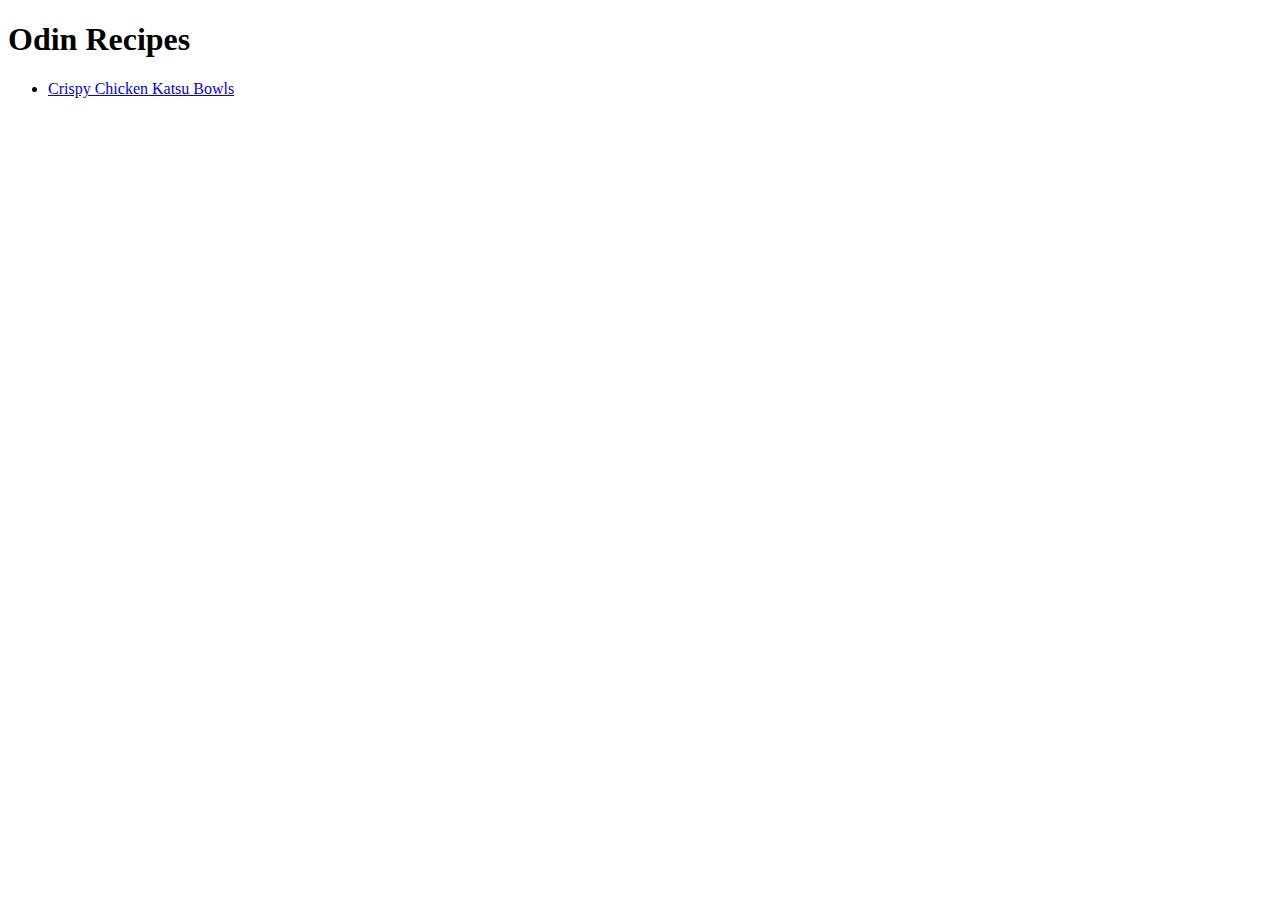
==== index.html @ edd72ffd "Add index.html" ====
<!DOCTYPE html>
<html lang="en">
  <head>
    <meta charset="UTF-8" />
    <meta name="viewport" content="width=device-width, initial-scale=1.0" />
    <title>Recipes | Index</title>
  </head>
  <body>
    <h1>Odin Recipes</h1>
    <ul>
      <li>
        <a href="recipes/crispy-chicken-katsu-bowls.html"
          >Crispy Chicken Katsu Bowls</a
        >
      </li>
    </ul>
  </body>
</html>
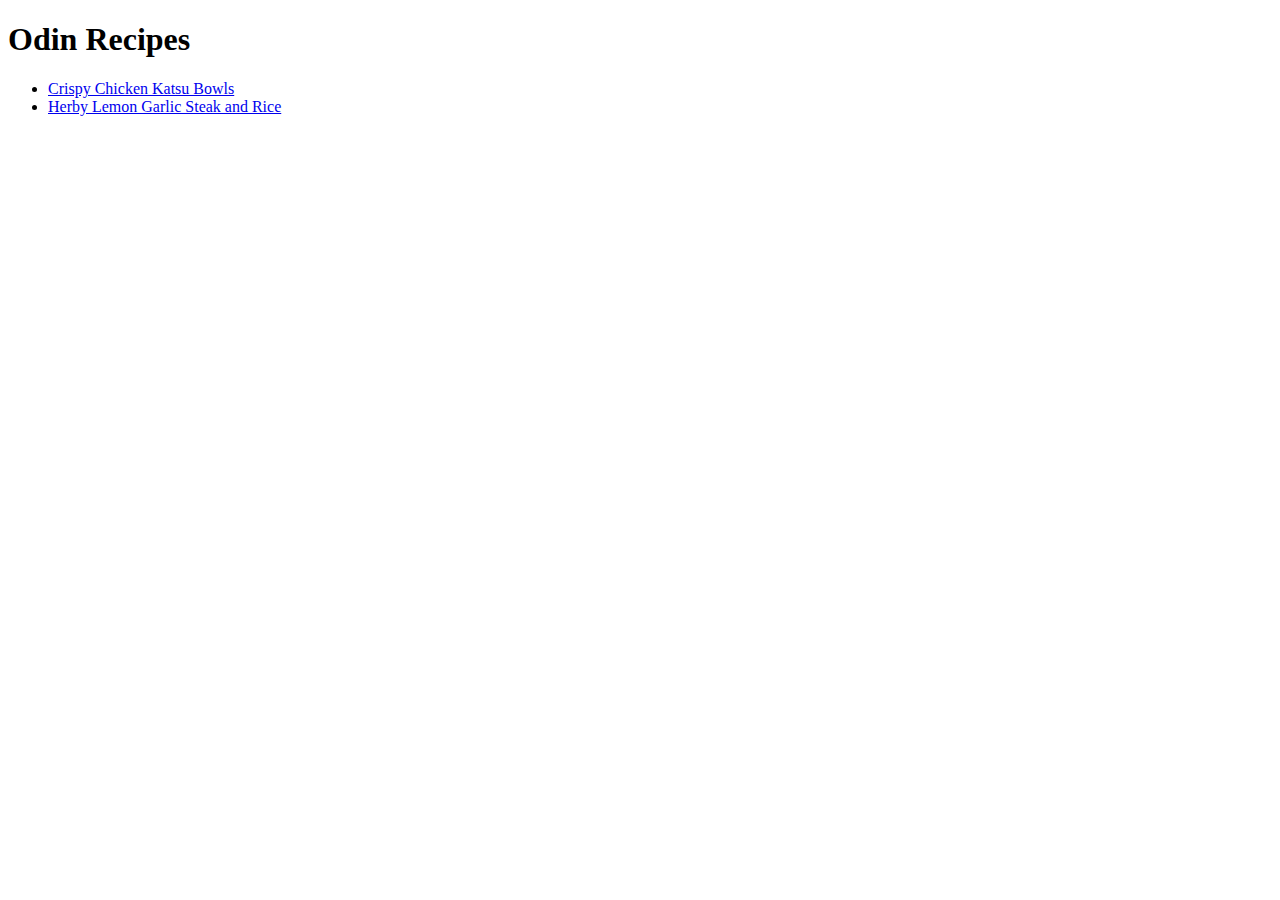
==== commit ddbc261f: "Add herby lemon garlic steak and rice recipe" ====
--- a/index.html
+++ b/index.html
@@ -13,6 +13,11 @@
           >Crispy Chicken Katsu Bowls</a
         >
       </li>
+      <li>
+        <a href="recipes/herby-lemon-garlic-steak-and-rice.html"
+          >Herby Lemon Garlic Steak and Rice</a
+        >
+      </li>
     </ul>
   </body>
 </html>
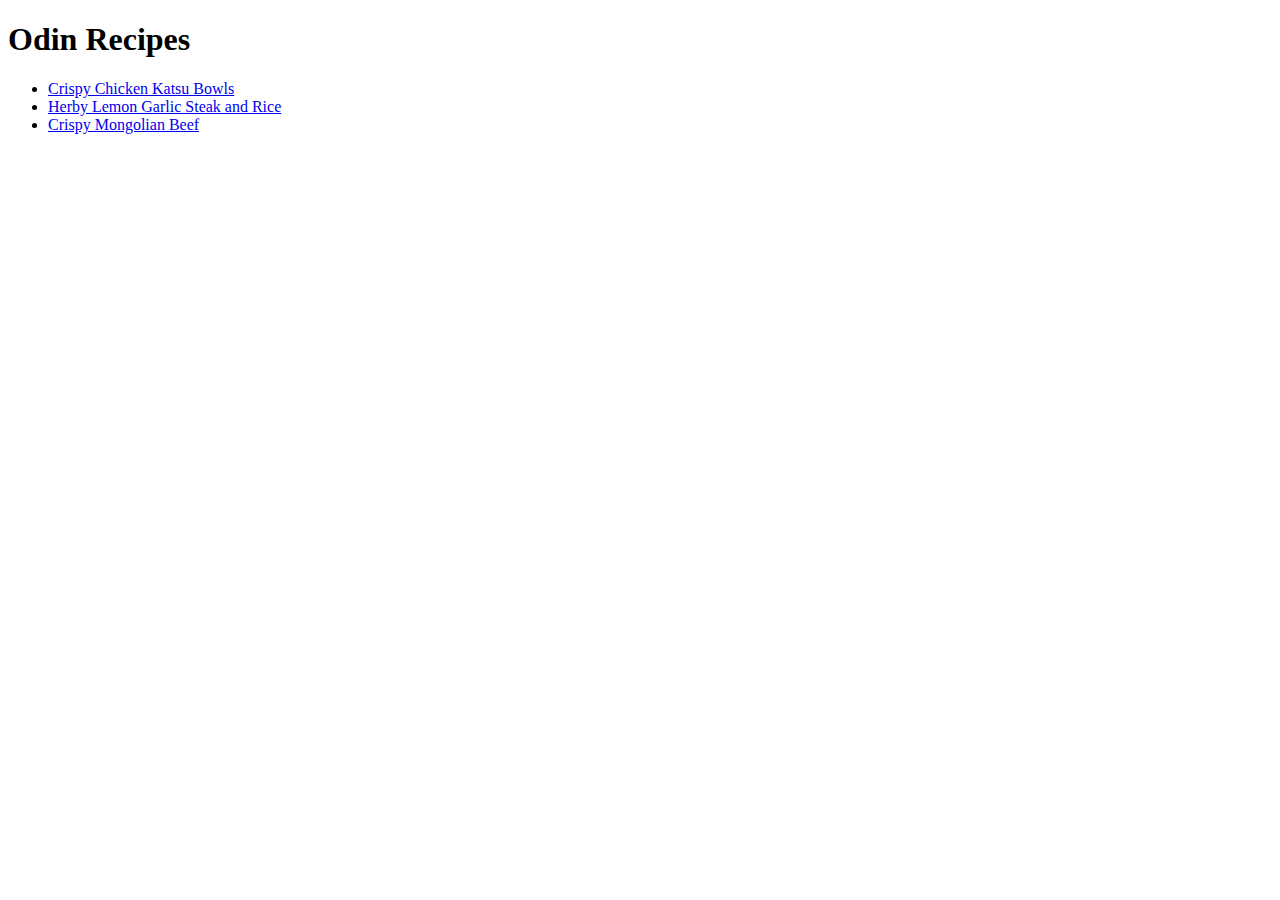
==== commit 3ce8b80a: "Add crispy mongolian beef recipe" ====
--- a/index.html
+++ b/index.html
@@ -18,6 +18,9 @@
           >Herby Lemon Garlic Steak and Rice</a
         >
       </li>
+      <li>
+        <a href="recipes/crispy-mongolian-beef.html">Crispy Mongolian Beef</a>
+      </li>
     </ul>
   </body>
 </html>
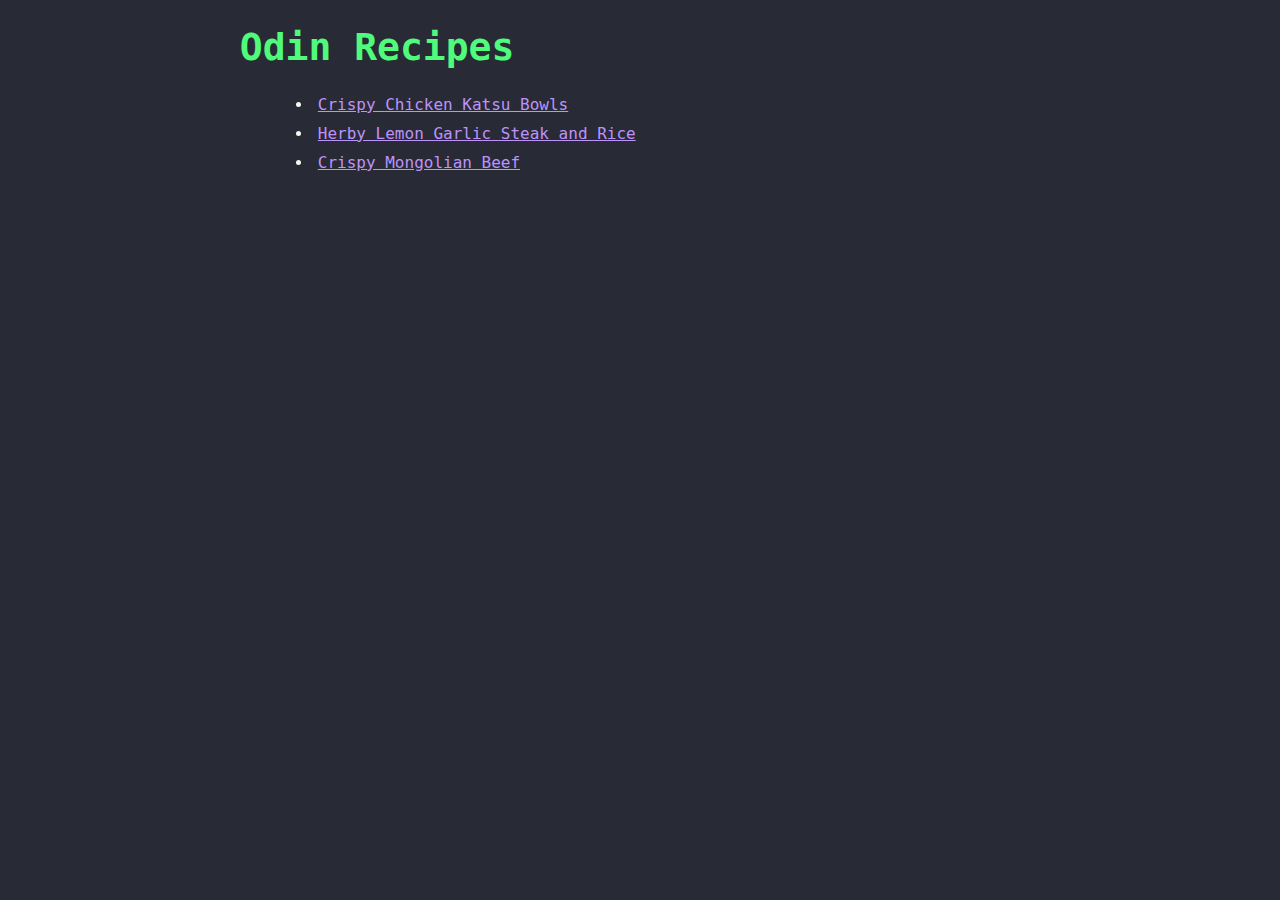
==== commit a68fb7f1: "Add style to project pages" ====
--- a/index.html
+++ b/index.html
@@ -3,6 +3,7 @@
   <head>
     <meta charset="UTF-8" />
     <meta name="viewport" content="width=device-width, initial-scale=1.0" />
+    <link rel="stylesheet" href="style.css" />
     <title>Recipes | Index</title>
   </head>
   <body>
--- a/style.css
+++ b/style.css
@@ -0,0 +1,37 @@
+* {
+  font-family: "monaco", monospace;
+  background-color: #282a36;
+  color: #f8f8f2;
+  padding-left: 7%;
+  padding-right: 7%;
+}
+
+a:hover {
+  color: #ff79c6;
+}
+
+a {
+  color: #bd93f9;
+  padding: 0px;
+}
+
+h1 {
+  color: #50fa7b;
+  font-size: 38px;
+  font-weight: bold;
+}
+
+ol,
+ul {
+  list-style-position: inside;
+}
+
+.warning {
+  color: #ff5555;
+  padding: 0px;
+  text-align: center;
+}
+
+li {
+  padding-bottom: 10px;
+}
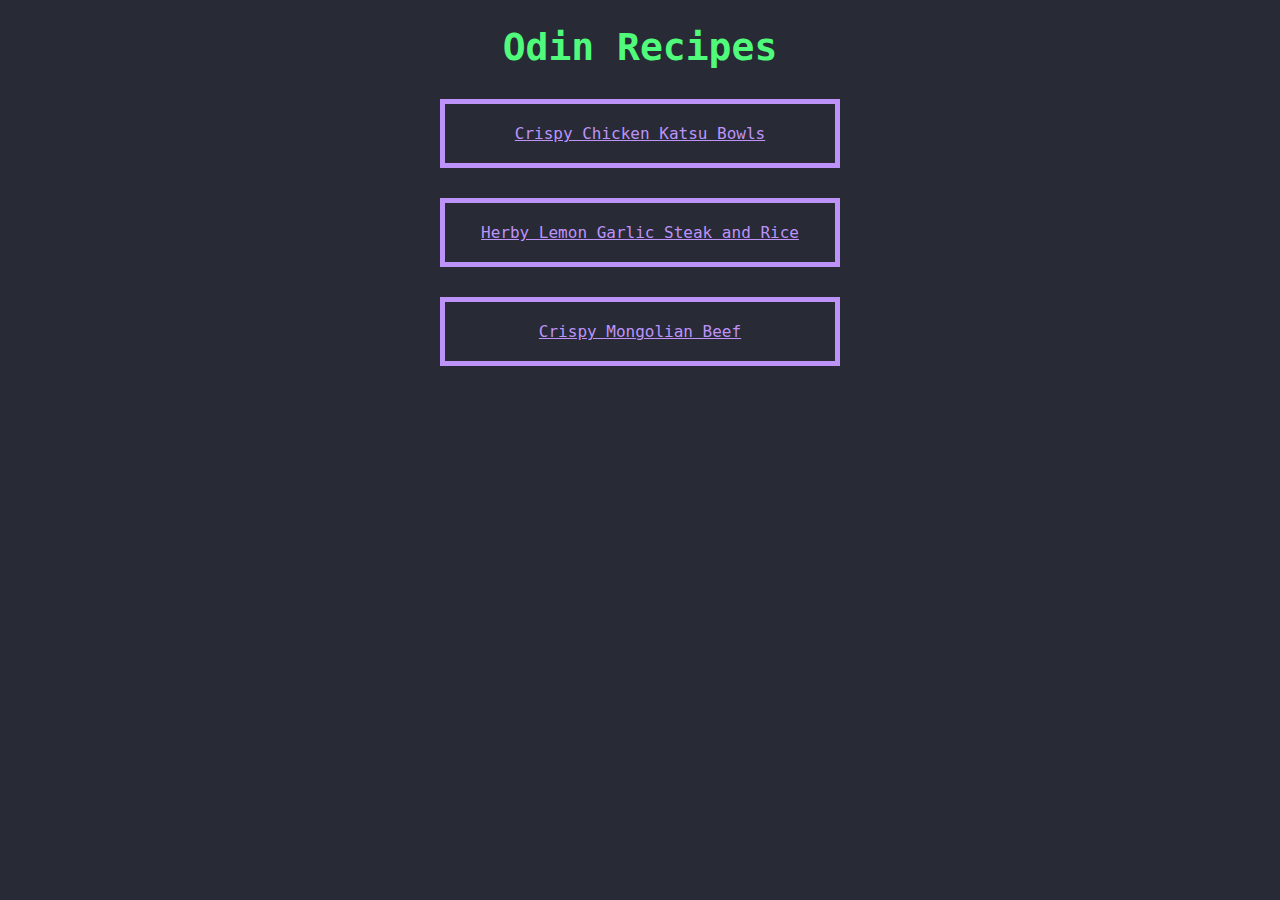
==== commit 083d6554: "Update style of index" ====
--- a/index.html
+++ b/index.html
@@ -7,21 +7,25 @@
     <title>Recipes | Index</title>
   </head>
   <body>
-    <h1>Odin Recipes</h1>
-    <ul>
-      <li>
+    <div class="title">
+      <h1>Odin Recipes</h1>
+    </div>
+
+    <div class="recipe-list">
+      <div class="recipe">
         <a href="recipes/crispy-chicken-katsu-bowls.html"
           >Crispy Chicken Katsu Bowls</a
         >
-      </li>
-      <li>
+      </div>
+      <div class="recipe">
         <a href="recipes/herby-lemon-garlic-steak-and-rice.html"
           >Herby Lemon Garlic Steak and Rice</a
         >
-      </li>
-      <li>
+      </div>
+
+      <div class="recipe">
         <a href="recipes/crispy-mongolian-beef.html">Crispy Mongolian Beef</a>
-      </li>
-    </ul>
+      </div>
+    </div>
   </body>
 </html>
--- a/style.css
+++ b/style.css
@@ -1,9 +1,12 @@
 * {
-  font-family: "monaco", monospace;
+  font-family: "noto-sans", monospace;
   background-color: #282a36;
   color: #f8f8f2;
-  padding-left: 7%;
-  padding-right: 7%;
+}
+
+body {
+  width: 60%;
+  margin: auto;
 }
 
 a:hover {
@@ -24,6 +27,7 @@
 ol,
 ul {
   list-style-position: inside;
+  list-style: none;
 }
 
 .warning {
@@ -35,3 +39,22 @@
 li {
   padding-bottom: 10px;
 }
+
+.title {
+  text-align: center;
+}
+
+.recipe-list {
+  text-align: center;
+}
+
+.recipe {
+  padding: 20px;
+  border: #bd93f9 5px solid;
+  width: 350px;
+  margin: 30px auto;
+}
+
+.ingredients-list {
+  margin-right: 15px;
+}
